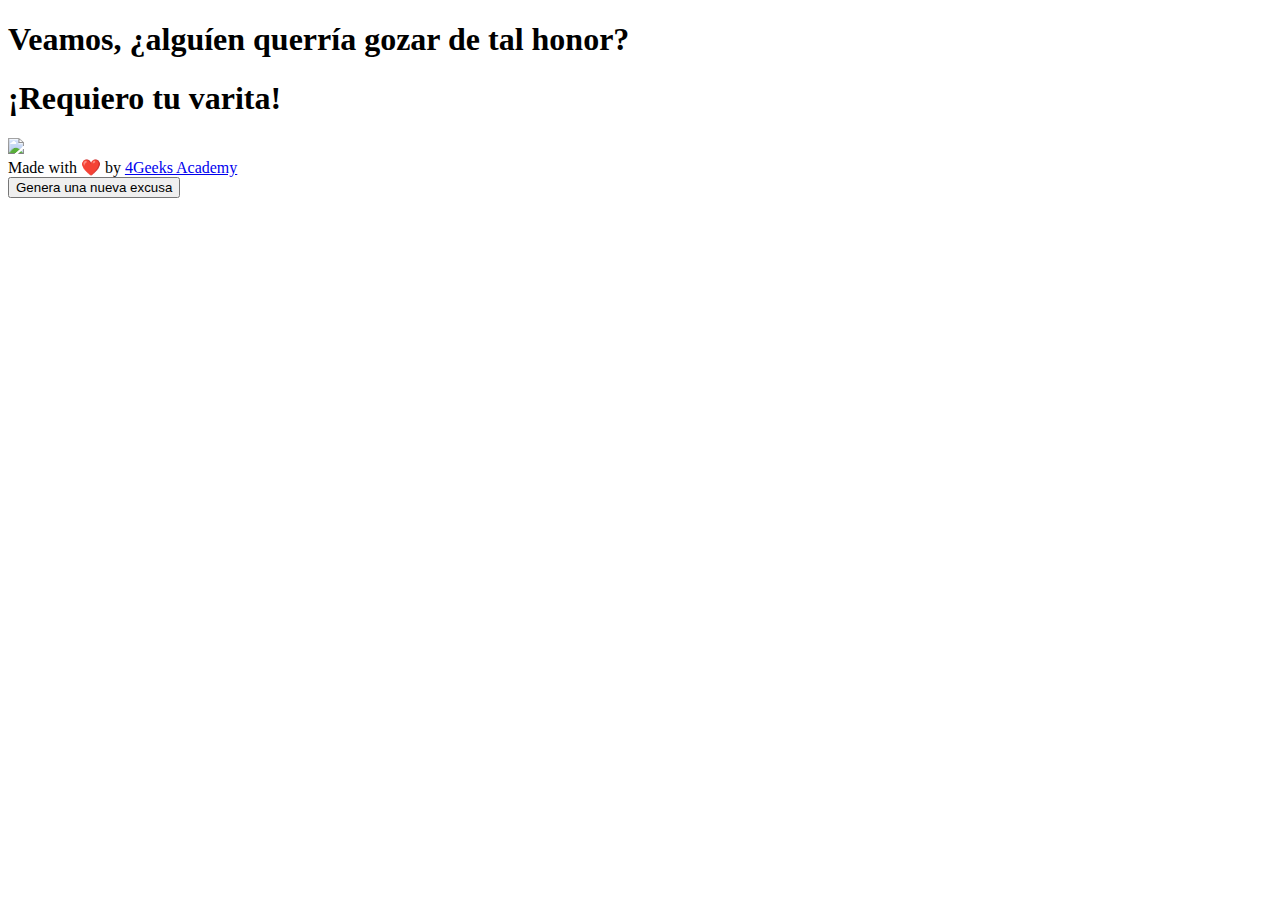
==== index.html @ 4812d1df "GeneradorExcusasHarry" ====
<!DOCTYPE html>
<html>
  <head>
    <meta charset="UTF-8" />
    <meta name="viewport" content="width=device-width, initial-scale=1.0" />
    <title>Excusas baratas</title>
    <link
      rel="stylesheet"
      href="https://use.fontawesome.com/releases/v5.2.0/css/all.css"
      integrity="sha384-hWVjflwFxL6sNzntih27bfxkr27PmbbK/iSvJ+a4+0owXq79v+lsFkW54bOGbiDQ"
      crossorigin="anonymous"
    />
    <link rel="shortcut icon" href="./4geeks.ico" />
  </head>
  <body>
    <div class="container-fluid text-center">
      <h1 class="mt-5">Veamos, ¿alguíen querría gozar de tal honor?</h1>

      <h1 id="the-excuse" class="mt-5">
        ¡Requiero tu varita!
      </h1>

      <img
        class="background-image"
        src="https://media1.giphy.com/media/v1.Y2lkPTc5MGI3NjExZHRuZjhidWJjeDVoZWprc2VhY3g3aHI0bXdtaTF4cmdnOTRobDg1MSZlcD12MV9pbnRlcm5hbF9naWZfYnlfaWQmY3Q9Zw/xT5LMxGzbgJkUZjdte/giphy.gif"
      />

      <div class="fixed-bottom p-4">
        Made with ❤️ by
        <a href="https://www.4geeksacademy.com">4Geeks Academy</a>
      </div>
    </div>
  </body>
  <button id="boton">Genera una nueva excusa</button>
</html>
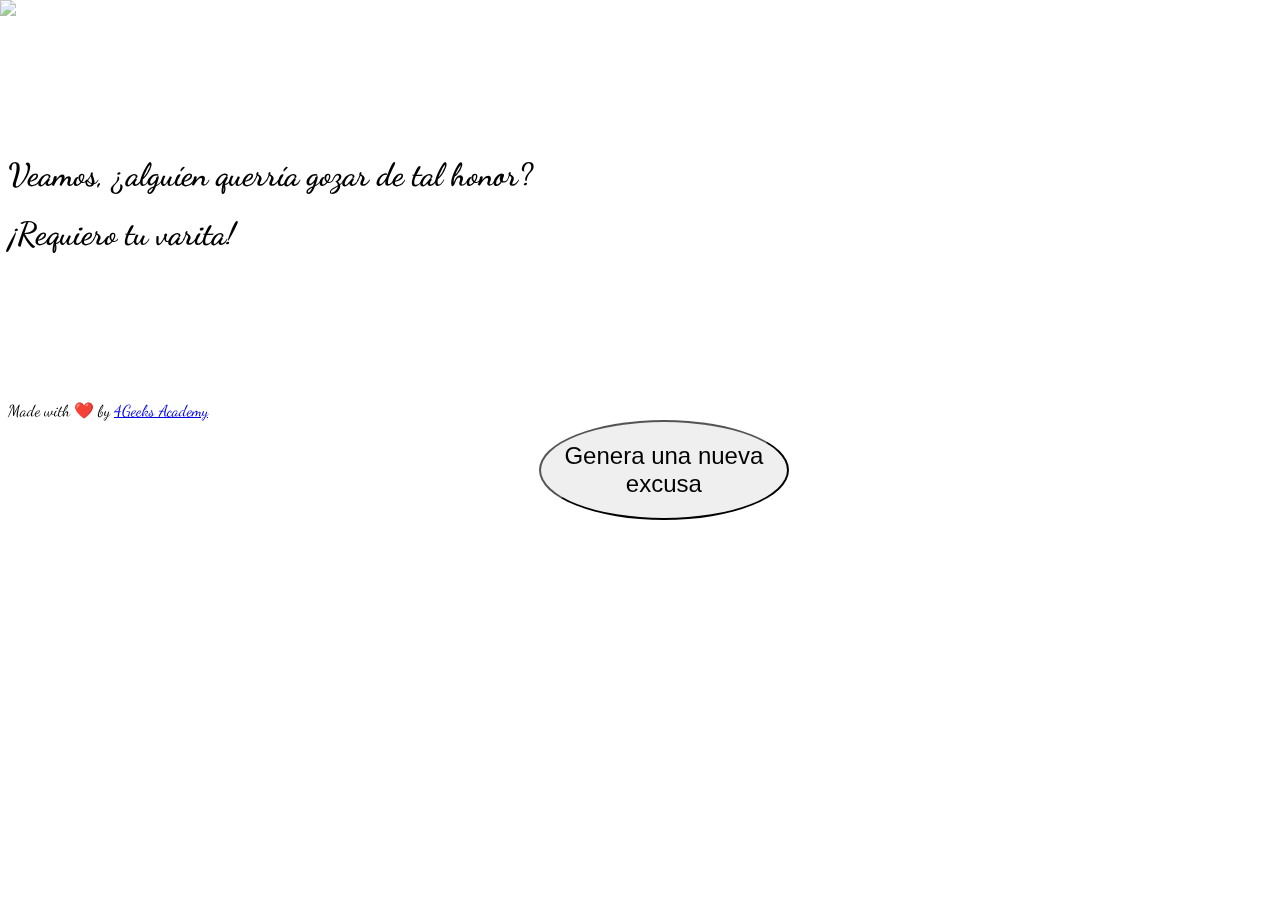
==== commit 4ecf7cef: "GeneradorExcusasHarryStyle" ====
--- a/index.html
+++ b/index.html
@@ -11,6 +11,7 @@
       crossorigin="anonymous"
     />
     <link rel="shortcut icon" href="./4geeks.ico" />
+    <link rel="stylesheet" href="style.css" />
   </head>
   <body>
     <div class="container-fluid text-center">
--- a/style.css
+++ b/style.css
@@ -0,0 +1,30 @@
+@import url("https://fonts.googleapis.com/css2?family=Dancing+Script:wght@400..700&family=Pacifico&display=swap");
+
+@import "~bootstrap/dist/css/bootstrap.min.css";
+body {
+  font-family: "Dancing Script", cursive;
+  position: relative;
+}
+
+.background-image {
+  position: fixed;
+  top: 0;
+  left: 0;
+  swidth: 100%;
+  height: 100%;
+  opacity: 0.6;
+  z-index: -1;
+}
+div {
+  padding-top: 10%;
+}
+button {
+  position: fixed;
+  width: 250px;
+  height: 100px;
+  font-size: 24px;
+  left: 42%;
+  top: 58%;
+  position: relative;
+  border-radius: 50%;
+}
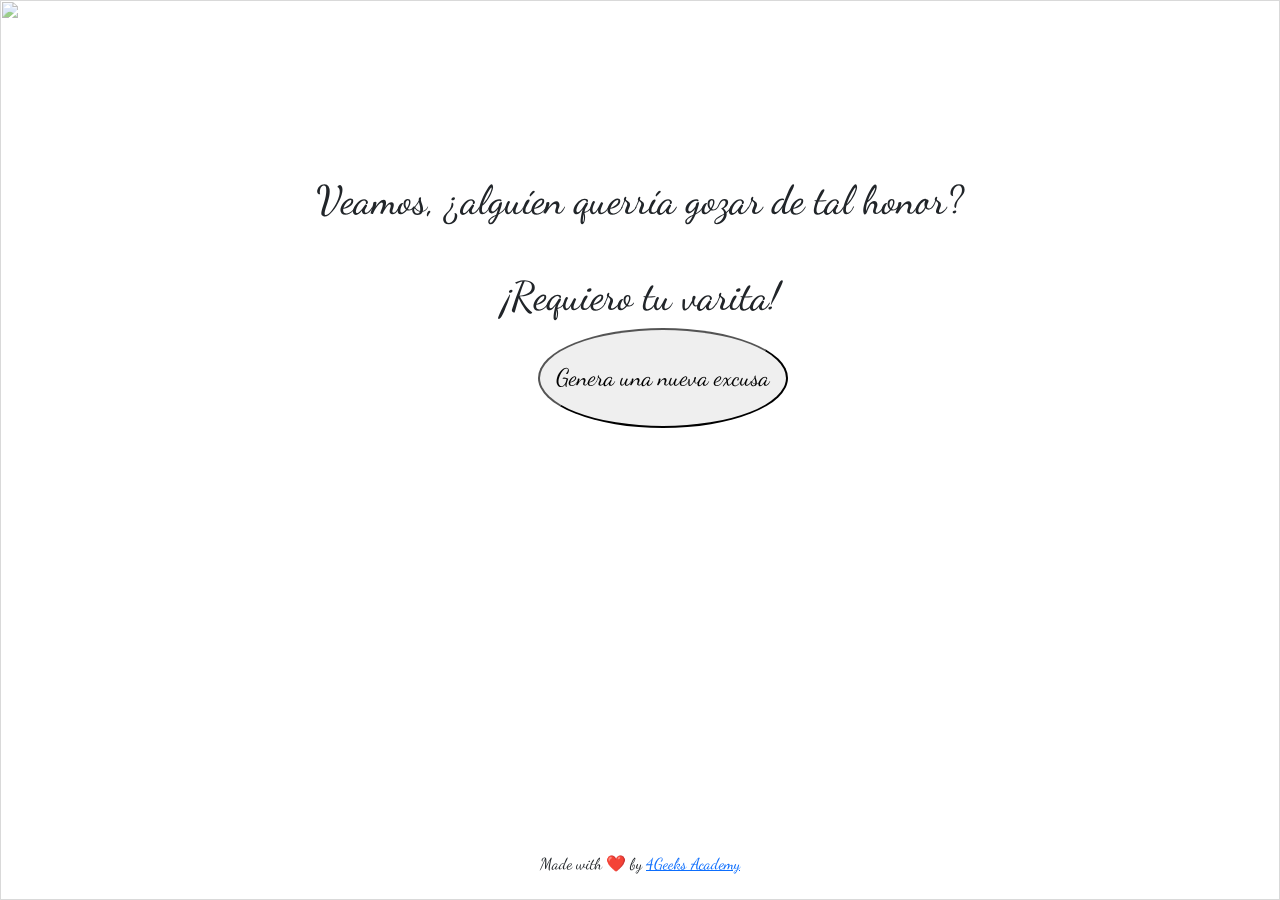
==== commit 46bcd424: "Refactor de archivos" ====
--- a/index.html
+++ b/index.html
@@ -11,7 +11,7 @@
       crossorigin="anonymous"
     />
     <link rel="shortcut icon" href="./4geeks.ico" />
-    <link rel="stylesheet" href="style.css" />
+    <link rel="stylesheet" href="styles.css" />
   </head>
   <body>
     <div class="container-fluid text-center">
@@ -31,6 +31,7 @@
         <a href="https://www.4geeksacademy.com">4Geeks Academy</a>
       </div>
     </div>
-  </body>
-  <button id="boton">Genera una nueva excusa</button>
+    <button id="boton">Genera una nueva excusa</button>
+    <script src="app.js"></script>
+  <script src="main.bundle.js"></script></body>
 </html>
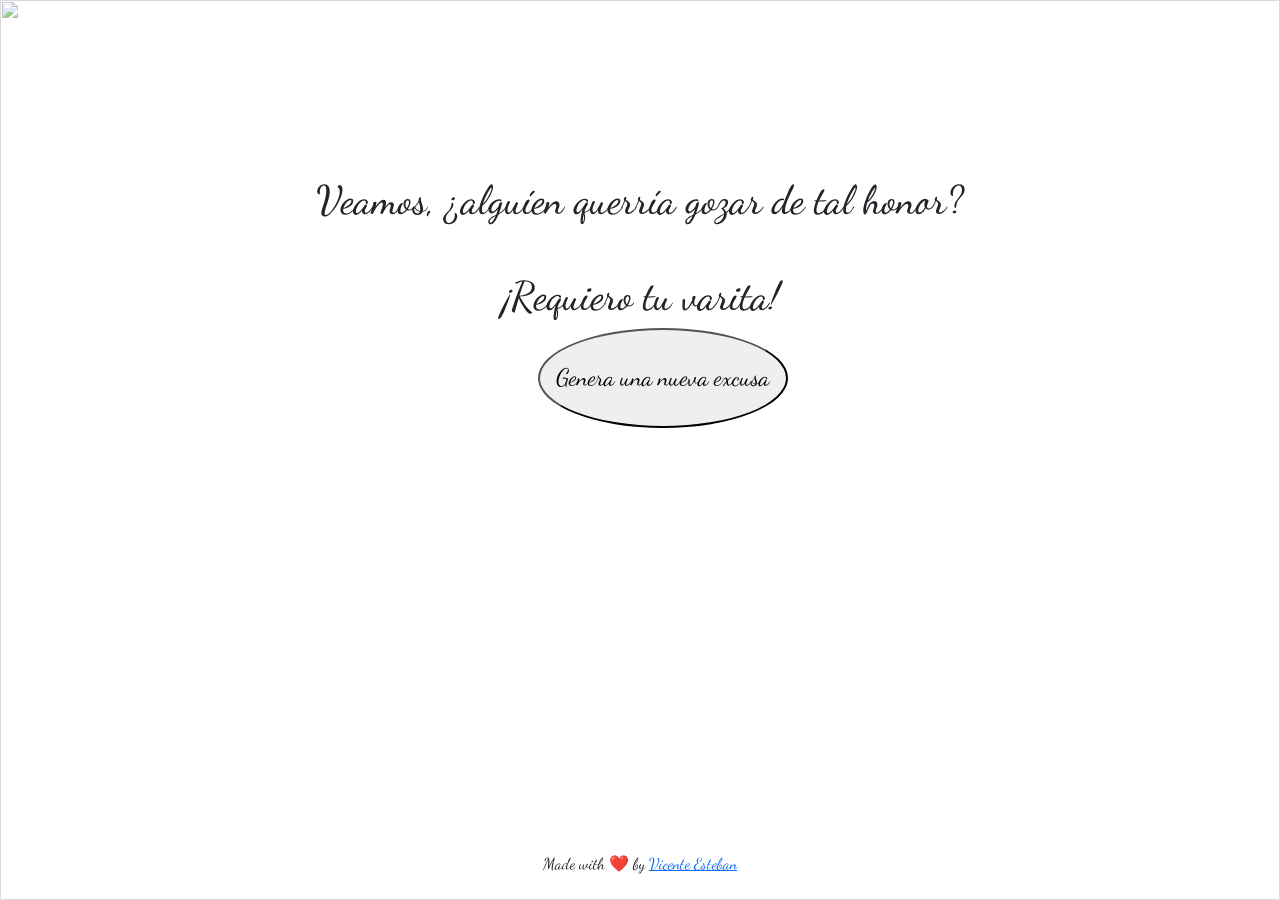
==== commit 1c7c614d: "cambiocambio" ====
--- a/index.html
+++ b/index.html
@@ -28,10 +28,11 @@
 
       <div class="fixed-bottom p-4">
         Made with ❤️ by
-        <a href="https://www.4geeksacademy.com">4Geeks Academy</a>
+        <a href="https://www.4geeksacademy.com">Vicente Esteban</a>
       </div>
     </div>
     <button id="boton">Genera una nueva excusa</button>
     <script src="app.js"></script>
-  <script src="main.bundle.js"></script></body>
+    <script src="main.bundle.js"></script>
+  </body>
 </html>
